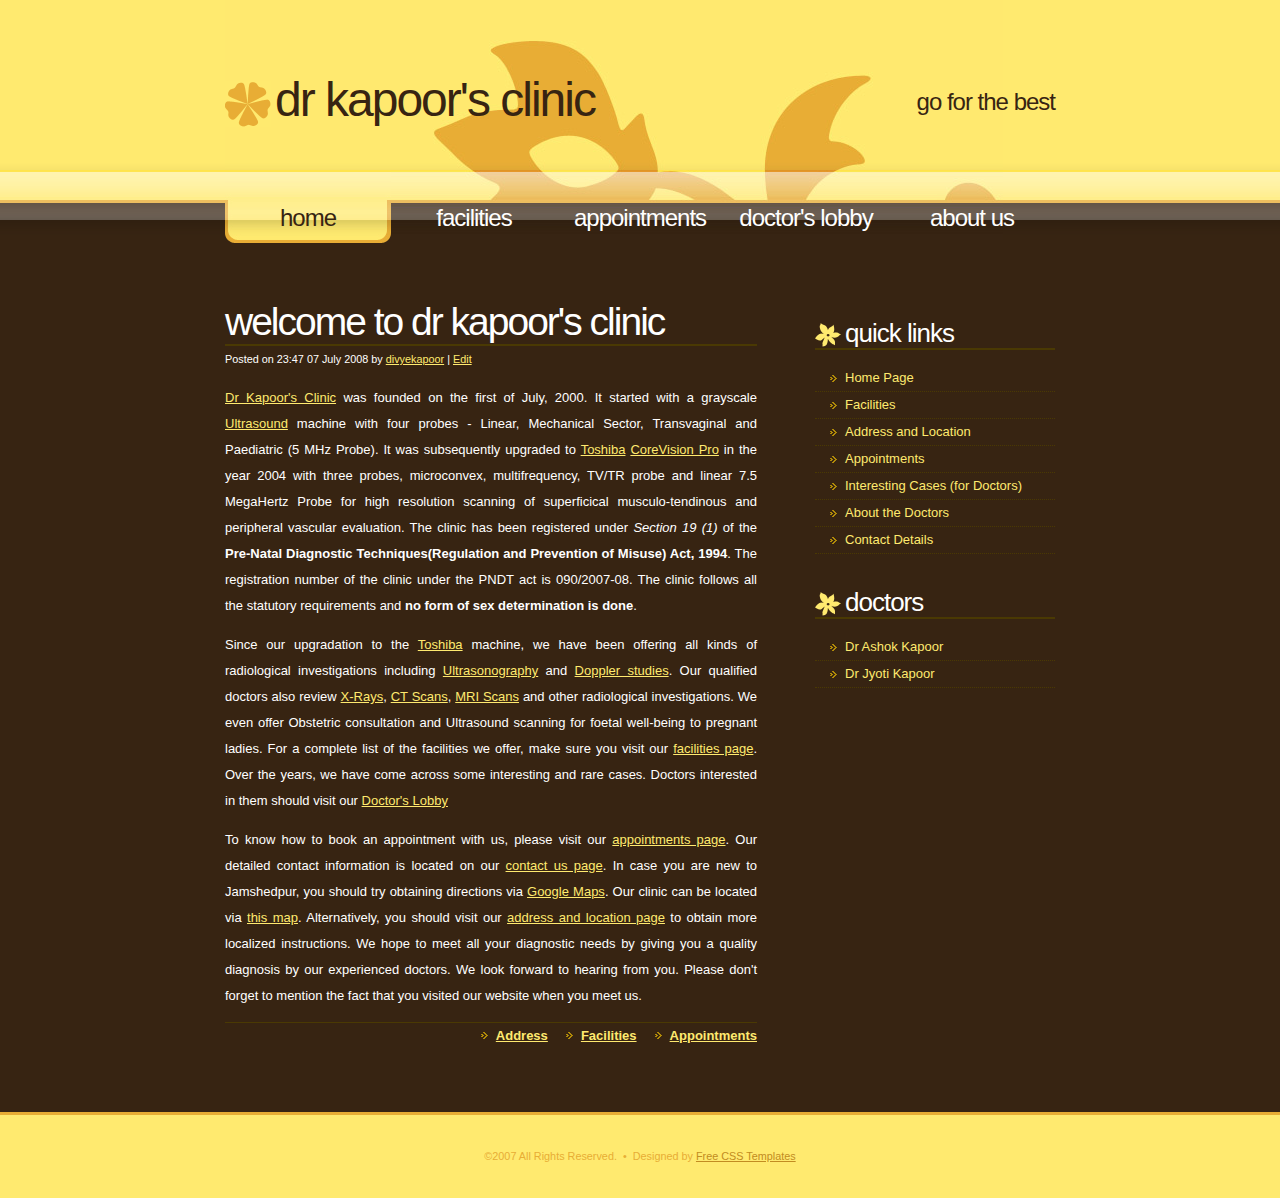
==== index.html @ 094b3041 "Initial commit of drkapoorsclinic.com" ====
<!DOCTYPE html PUBLIC "-//W3C//DTD XHTML 1.0 Strict//EN" "http://www.w3.org/TR/xhtml1/DTD/xhtml1-strict.dtd">
<!--
Design by Free CSS Templates
http://www.freecsstemplates.org
Released for free under a Creative Commons Attribution 2.5 License

Name       : Natures Charm
Description: A two-column, fixed-width design.
Version    : 1.0
Released   : 20080125

-->
<html xmlns="http://www.w3.org/1999/xhtml">
<head>
<meta http-equiv="content-type" content="text/html; charset=utf-8" />
<title>Ultrasonography, CT Scan, MRI Scan, Doppler Sonology, X-Rays, Obstetric &amp; Gynaecology (Pregnancy) Consultation in Jamshedpur - Dr Kapoor's Clinic</title>

<meta name="keywords" content="ultrasound,doppler,CT,MRI,High-resolution,Jamshedpur" />
<meta name="description" content="Dr Kapoor's Clinic provides the state of the art facilities in Ultrasonography and diagnostic consultation of CT and MRI Scans" />
<link href="default.css" rel="stylesheet" type="text/css" media="screen" />
</head>
<body>
<!-- start header -->
<div id="header">
	<div id="logo">
		<h1><a href="#">Dr Kapoor's Clinic</a></h1>
		<h2><a href="http://www.freecsstemplates.org/">Go for the best</a></h2>
	</div>
	<div id="menu">
		<ul>
			<li class="active"><a href="#" accesskey="1" title="Home Page">Home</a></li>
			<li><a href="facilities.html" accesskey="2" title="Facilities">Facilities</a></li>
			<li><a href="appointments.html" accesskey="3" title="How to obtain an appointment">Appointments</a></li>
			<li><a href="doctors.html" accesskey="4" title="Interesting cases seen over the years">Doctor's Lobby</a></li>
			<li><a href="aboutus.html" accesskey="5" title="Information about the doctors">About Us</a></li>
		</ul>
	</div>
</div>
<!-- end header -->

<!-- start page -->
<div id="page">
	<!-- start content -->
	<div id="content">
		<div class="post">
			<h1 class="title">Welcome to Dr Kapoor's Clinic</h1>
			<p class="byline"><small>Posted on 23:47 07 July 2008 by <a href="#">divyekapoor</a> | <a href="#">Edit</a></small></p>
			<div class="entry">
				<p class="justify"><a href="#">Dr Kapoor's Clinic</a> was founded on the first of July, 2000. It started with a grayscale 
				<a href="http://en.wikipedia.org/wiki/Ultrasonography" title="Ultrasonography">Ultrasound</a> machine with four probes - Linear, Mechanical Sector, Transvaginal and Paediatric (5 MHz Probe). It was subsequently upgraded to <a href="http://www.toshiba-medical.co.jp/tmd/english/index.html" title="Toshiba Medical Systems">Toshiba</a> <a href="http://www.mides.com/engl/us/used/images/Corevision.jpg" title="Toshiba CoreVision Ultrasonography Machine Image">CoreVision Pro</a> in the year 2004 with three probes, microconvex, multifrequency, TV/TR probe and linear 7.5 MegaHertz Probe for high resolution scanning of superficical musculo-tendinous and peripheral vascular evaluation. The clinic has been registered under <i>Section 19 (1)</i> of the <strong>Pre-Natal Diagnostic Techniques(Regulation and Prevention of Misuse) Act, 1994</strong>. The registration number of the clinic under the PNDT act is 090/2007-08. The clinic follows all the statutory requirements and <strong>no form of sex determination is done</strong>. </p>
				<p align="justify">Since our upgradation to the <a href="http://www.toshiba-medical.co.jp/tmd/english/index.html" title="Toshiba Medical Systems">Toshiba</a> machine, we have been offering all kinds of radiological investigations including <a href="http://en.wikipedia.org/wiki/Sonography">Ultrasonography</a> and <a href="http://en.wikipedia.org/wiki/Medical_ultrasonography#Doppler_sonography">Doppler studies</a>. Our qualified doctors also review <a href="http://en.wikipedia.org/wiki/X-rays">X-Rays</a>, <a href="http://en.wikipedia.org/wiki/Computed_Tomography">CT Scans</a>, <a href="http://en.wikipedia.org/wiki/MRI">MRI Scans</a> and other radiological investigations. We even offer Obstetric consultation and Ultrasound scanning for foetal well-being to pregnant ladies. For a complete list of the facilities we offer, make sure you visit our <a href="facilities.html" title="Ultrasound, Doppler, X-Rays, CT Scans, MRI, High-resolution scanning, Obstetric and Gynaecological Consultation">facilities page</a>. Over the years, we have come across some interesting and rare cases. Doctors interested in them should visit our <a href="doctors.html" title="Doctor's Lobby">Doctor&apos;s Lobby</a></p>
				<p align="justify">To know how to book an appointment with us, please visit our <a href="appointments.html" title="Appointment information for patients">appointments page</a>. Our detailed contact information is located on our <a href="contactus.html">contact us page</a>. In case you are new to Jamshedpur, you should try obtaining directions via <a href="http://maps.google.com">Google Maps</a>. Our clinic can be located via <a href="http://maps.google.com/maps/api/staticmap?center=Inner+Circle+Road,Bistupur,Jamshedpur,India&zoom=15&size=512x512&maptype=roadmap&markers=color:red|label:C|22.798910,86.177978&sensor=false" title="Dr Kapoor's Clinic location by map">this map</a>. Alternatively, you should visit our <a href="location.html" title="Address and Location">address and location page</a> to obtain more localized instructions. We hope to meet all your diagnostic needs by giving you a quality diagnosis by our experienced doctors. We look forward to hearing from you. Please don't forget to mention the fact that you visited our website when you meet us.</p>
			</div>
			<p class="meta"><a href="location.html" class="more">Address</a> &nbsp;&nbsp;&nbsp; <a href="facilities.html" class="comments">Facilities</a> &nbsp;&nbsp;&nbsp; <a href="appointments.html" class="comments">Appointments</a></p>
		</div>
	</div>
	<!-- end content -->
	<!-- start sidebar -->
	<div id="sidebar">
		<ul>
			<li>
				<h2>Quick Links</h2>
				<ul>
					<li><a href="index.html">Home Page</a></li>
					<li><a href="facilities.html">Facilities</a></li>
					<li><a href="location.html">Address and Location</a></li>
					<li><a href="appointments.html">Appointments</a></li>
					<li><a href="doctors.html">Interesting Cases (for Doctors)</a></li>
					<li><a href="aboutus.html">About the Doctors</a></li>
					<li><a href="contactus.html">Contact Details</a></li>
				</ul>
			</li>
			<li>
				<h2>Doctors</h2>
				<ul>
					<li><a href="drakapoor.html" title="Dr Ashok Kapoor">Dr Ashok Kapoor</a></li>
					<li><a href="drjkapoor.html" title="Dr Jyoti Kapoor">Dr Jyoti Kapoor</a></li>
				</ul>
			</li>
		</ul>
	</div>
	<!-- end sidebar -->
</div>
<div style="clear: both; height: 30px">&nbsp;</div>
<!-- end page -->
<div id="footer">
	<p>&copy;2007 All Rights Reserved. &nbsp;&bull;&nbsp; Designed by <a href="http://www.freecsstemplates.org/">Free CSS Templates</a></p>
</div>
<script type="text/javascript">
var gaJsHost = (("https:" == document.location.protocol) ? "https://ssl." : "http://www.");
document.write(unescape("%3Cscript src='" + gaJsHost + "google-analytics.com/ga.js' type='text/javascript'%3E%3C/script%3E"));
</script>
<script type="text/javascript">
var pageTracker = _gat._getTracker("UA-4979606-1");
pageTracker._initData();
pageTracker._trackPageview();
</script>
</body>
</html>
---- default.css ----
/*
Design by Free CSS Templates
http://www.freecsstemplates.org
Released for free under a Creative Commons Attribution 2.5 License
*/

body {
	margin: 0;
	padding: 0;
	background: #372412 url(images/img01.gif) repeat-x;
	font-size: 13px;
	color: #FFFFFF;
}

body, th, td, input, textarea, select, option {
	font-family: Arial, Helvetica, sans-serif;
}

h1, h2, h3 {
	text-transform: lowercase;
	font-family: "Trebuchet MS", Arial, Helvetica, sans-serif;
	font-weight: normal;
	color: #FFFFFF;
}

h1 {
	letter-spacing: -2px;
	font-size: 3em;
}

h2 {
	letter-spacing: -1px;
	font-size: 2em;
}

h3 {
	font-size: 1em;
}

p, ul, ol {
	line-height: 200%;
}

blockquote {
	padding-left: 1em;
}

blockquote p, blockquote ul, blockquote ol {
	line-height: normal;
	font-style: italic;
}

a {
	color: #FFEA6F;
}

a:hover {
	text-decoration: none;
}

img { border: none; }

/* Header */

#header {
	width: 830px;
	height: 280px;
	margin: 0 auto;
	background: url(images/img02.jpg) no-repeat;
}

/* Logo */

#logo {
	height: 170px;
	background: url(images/img07.gif) no-repeat left 65%;
}

#logo h1 {
	float: left;
	padding: 40px 40px 0 50px;
	letter-spacing: -2px;
	font-size: 48px;
}

#logo h2 {
	float: right;
	padding: 68px 0 0 0;
	font-size: 24px;
	
}

#logo a {
	text-decoration: none;
	color: #372412;
}

/* Gallery */

#gallery {
	clear: both;
	width: 830px;
	height: 300px;
	margin: 0 auto;
	
}

#top-photo h2 {
	height: 1.4em;
	font-size: 1em;
}

#top-photo p {
	margin: 0;
	padding: 0 0 10px 0;
}

/* Menu */

#menu {
	width: 830px;
	height: 70px;
	background: url(images/img03.jpg) no-repeat;
}

#menu ul {
	margin: 0;
	padding: 0;
	list-style: none;
}

#menu li {
	display: inline;
}

#menu a {
	display: block;
	float: left;
	width: 166px;
	height: 73px;
	padding-top: 35px;
	text-transform: lowercase;
	text-decoration: none;
	text-align: center;
	letter-spacing: -1px;
	font-size: 24px;
	color: #FFFFFF;
}

#menu a:hover {
	background: url(images/img09.jpg) no-repeat;
	color: #FFFFFF;
}

#menu .active a {
	background: url(images/img09.jpg) no-repeat;
	color: #372412;
}

/* Page */

#page {
	width: 830px;
	margin: 0 auto;
	padding: 20px 0;
}

/* Content */

#content {
	float: left;
	width: 532px;
}

.post {
	padding: 0 0 20px 0;
}

.title {
	margin: 0;
	border-bottom: 2px solid #4A3903;
}

.byline {
	margin: 0;
}

.meta {
	border-top: 1px solid #4A3903;
	text-align: right;
	color: #646464;
}

.meta a {
	padding-left: 15px;
	background: url(images/img06.gif) no-repeat left center;
	font-weight: bold;
}

/* Sidebar */

#sidebar {
	float: right;
	width: 240px;
}

#sidebar ul {
	margin: 0;
	padding: 0;
	list-style: none;
}

#sidebar li {
}

#sidebar li ul {
	padding: 15px 0;
}

#sidebar li li {
	padding-left: 30px;
	border-bottom: 1px dotted #4A3903;
	background: url(images/img06.gif) no-repeat 15px 50%;
}

#sidebar h2 {
	margin: 0;
	padding: 20px 0 2px 30px;
	background: url(images/img05.gif) no-repeat left bottom;
	border-bottom: 2px solid #4A3903;
}

#sidebar a {
	text-decoration: none;
}

#sidebar a:hover {
	text-decoration: underline;
}

/* Footer */

#footer {
	clear: both;
	padding: 20px 0;
	background: #FFEA6F;
	border-top: 3px solid #E8AD35;
	text-align: center;
	font-size: smaller;
	color: #E8AD35;
}

#footer a {
	color: #C28C21;
}

/* custom classes */
.justify {
    text-align: justify;
}
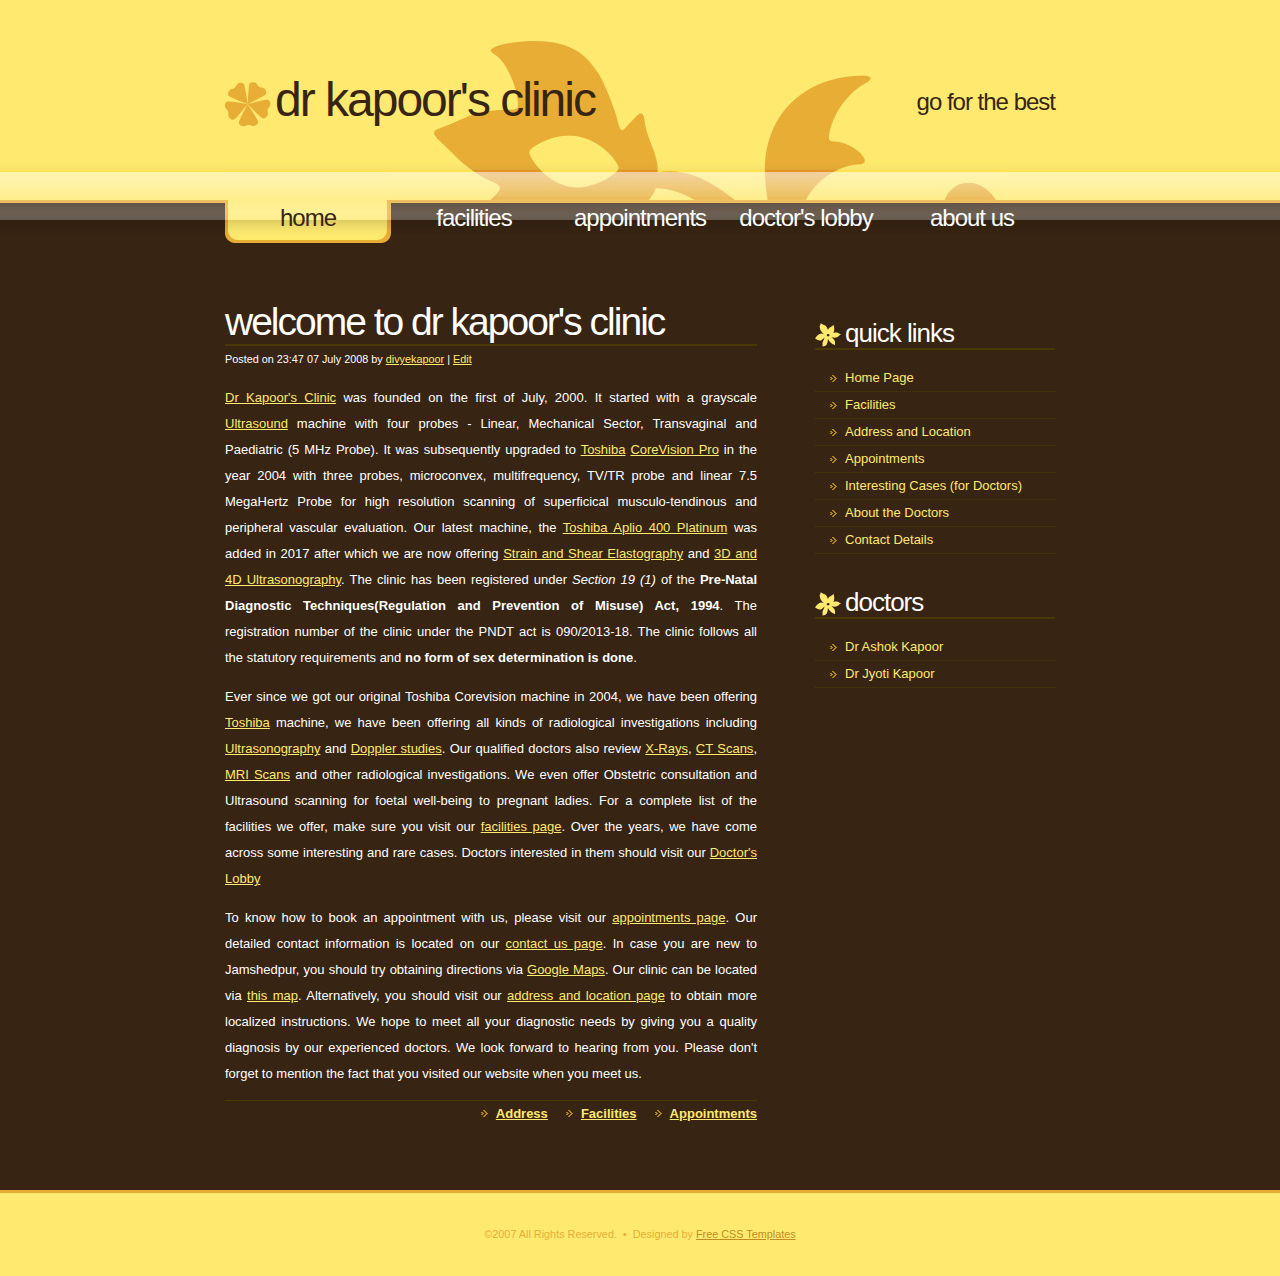
==== commit 5b667d62: "Update homepage" ====
--- a/index.html
+++ b/index.html
@@ -47,8 +47,8 @@
 			<p class="byline"><small>Posted on 23:47 07 July 2008 by <a href="#">divyekapoor</a> | <a href="#">Edit</a></small></p>
 			<div class="entry">
 				<p class="justify"><a href="#">Dr Kapoor's Clinic</a> was founded on the first of July, 2000. It started with a grayscale 
-				<a href="http://en.wikipedia.org/wiki/Ultrasonography" title="Ultrasonography">Ultrasound</a> machine with four probes - Linear, Mechanical Sector, Transvaginal and Paediatric (5 MHz Probe). It was subsequently upgraded to <a href="http://www.toshiba-medical.co.jp/tmd/english/index.html" title="Toshiba Medical Systems">Toshiba</a> <a href="http://www.mides.com/engl/us/used/images/Corevision.jpg" title="Toshiba CoreVision Ultrasonography Machine Image">CoreVision Pro</a> in the year 2004 with three probes, microconvex, multifrequency, TV/TR probe and linear 7.5 MegaHertz Probe for high resolution scanning of superficical musculo-tendinous and peripheral vascular evaluation. The clinic has been registered under <i>Section 19 (1)</i> of the <strong>Pre-Natal Diagnostic Techniques(Regulation and Prevention of Misuse) Act, 1994</strong>. The registration number of the clinic under the PNDT act is 090/2007-08. The clinic follows all the statutory requirements and <strong>no form of sex determination is done</strong>. </p>
-				<p align="justify">Since our upgradation to the <a href="http://www.toshiba-medical.co.jp/tmd/english/index.html" title="Toshiba Medical Systems">Toshiba</a> machine, we have been offering all kinds of radiological investigations including <a href="http://en.wikipedia.org/wiki/Sonography">Ultrasonography</a> and <a href="http://en.wikipedia.org/wiki/Medical_ultrasonography#Doppler_sonography">Doppler studies</a>. Our qualified doctors also review <a href="http://en.wikipedia.org/wiki/X-rays">X-Rays</a>, <a href="http://en.wikipedia.org/wiki/Computed_Tomography">CT Scans</a>, <a href="http://en.wikipedia.org/wiki/MRI">MRI Scans</a> and other radiological investigations. We even offer Obstetric consultation and Ultrasound scanning for foetal well-being to pregnant ladies. For a complete list of the facilities we offer, make sure you visit our <a href="facilities.html" title="Ultrasound, Doppler, X-Rays, CT Scans, MRI, High-resolution scanning, Obstetric and Gynaecological Consultation">facilities page</a>. Over the years, we have come across some interesting and rare cases. Doctors interested in them should visit our <a href="doctors.html" title="Doctor's Lobby">Doctor&apos;s Lobby</a></p>
+				<a href="http://en.wikipedia.org/wiki/Ultrasonography" title="Ultrasonography">Ultrasound</a> machine with four probes - Linear, Mechanical Sector, Transvaginal and Paediatric (5 MHz Probe). It was subsequently upgraded to <a href="http://www.toshiba-medical.co.jp/tmd/english/index.html" title="Toshiba Medical Systems">Toshiba</a> <a href="http://www.mides.com/engl/us/used/images/Corevision.jpg" title="Toshiba CoreVision Ultrasonography Machine Image">CoreVision Pro</a> in the year 2004 with three probes, microconvex, multifrequency, TV/TR probe and linear 7.5 MegaHertz Probe for high resolution scanning of superficical musculo-tendinous and peripheral vascular evaluation. Our latest machine, the <a href="https://eu.medical.canon/product-solutions/diagnostic-ultrasound/aplio-400-overview/aplio-400-imaging/" title="Toshiba Aplio 400 Platinum Imaging">Toshiba Aplio 400 Platinum</a> was added in 2017 after which we are now offering <a href="https://en.wikipedia.org/wiki/Elastography">Strain and Shear Elastography</a> and <a href="https://en.wikipedia.org/wiki/3D_ultrasound" title="3D Ultrasound">3D and 4D Ultrasonography</a>. The clinic has been registered under <i>Section 19 (1)</i> of the <strong>Pre-Natal Diagnostic Techniques(Regulation and Prevention of Misuse) Act, 1994</strong>. The registration number of the clinic under the PNDT act is 090/2013-18. The clinic follows all the statutory requirements and <strong>no form of sex determination is done</strong>. </p>
+				<p align="justify">Ever since we got our original Toshiba Corevision machine in 2004, we have been offering <a href="http://www.toshiba-medical.co.jp/tmd/english/index.html" title="Toshiba Medical Systems">Toshiba</a> machine, we have been offering all kinds of radiological investigations including <a href="http://en.wikipedia.org/wiki/Sonography">Ultrasonography</a> and <a href="http://en.wikipedia.org/wiki/Medical_ultrasonography#Doppler_sonography">Doppler studies</a>. Our qualified doctors also review <a href="http://en.wikipedia.org/wiki/X-rays">X-Rays</a>, <a href="http://en.wikipedia.org/wiki/Computed_Tomography">CT Scans</a>, <a href="http://en.wikipedia.org/wiki/MRI">MRI Scans</a> and other radiological investigations. We even offer Obstetric consultation and Ultrasound scanning for foetal well-being to pregnant ladies. For a complete list of the facilities we offer, make sure you visit our <a href="facilities.html" title="Ultrasound, Doppler, X-Rays, CT Scans, MRI, High-resolution scanning, Obstetric and Gynaecological Consultation">facilities page</a>. Over the years, we have come across some interesting and rare cases. Doctors interested in them should visit our <a href="doctors.html" title="Doctor's Lobby">Doctor&apos;s Lobby</a></p>
 				<p align="justify">To know how to book an appointment with us, please visit our <a href="appointments.html" title="Appointment information for patients">appointments page</a>. Our detailed contact information is located on our <a href="contactus.html">contact us page</a>. In case you are new to Jamshedpur, you should try obtaining directions via <a href="http://maps.google.com">Google Maps</a>. Our clinic can be located via <a href="http://maps.google.com/maps/api/staticmap?center=Inner+Circle+Road,Bistupur,Jamshedpur,India&zoom=15&size=512x512&maptype=roadmap&markers=color:red|label:C|22.798910,86.177978&sensor=false" title="Dr Kapoor's Clinic location by map">this map</a>. Alternatively, you should visit our <a href="location.html" title="Address and Location">address and location page</a> to obtain more localized instructions. We hope to meet all your diagnostic needs by giving you a quality diagnosis by our experienced doctors. We look forward to hearing from you. Please don't forget to mention the fact that you visited our website when you meet us.</p>
 			</div>
 			<p class="meta"><a href="location.html" class="more">Address</a> &nbsp;&nbsp;&nbsp; <a href="facilities.html" class="comments">Facilities</a> &nbsp;&nbsp;&nbsp; <a href="appointments.html" class="comments">Appointments</a></p>
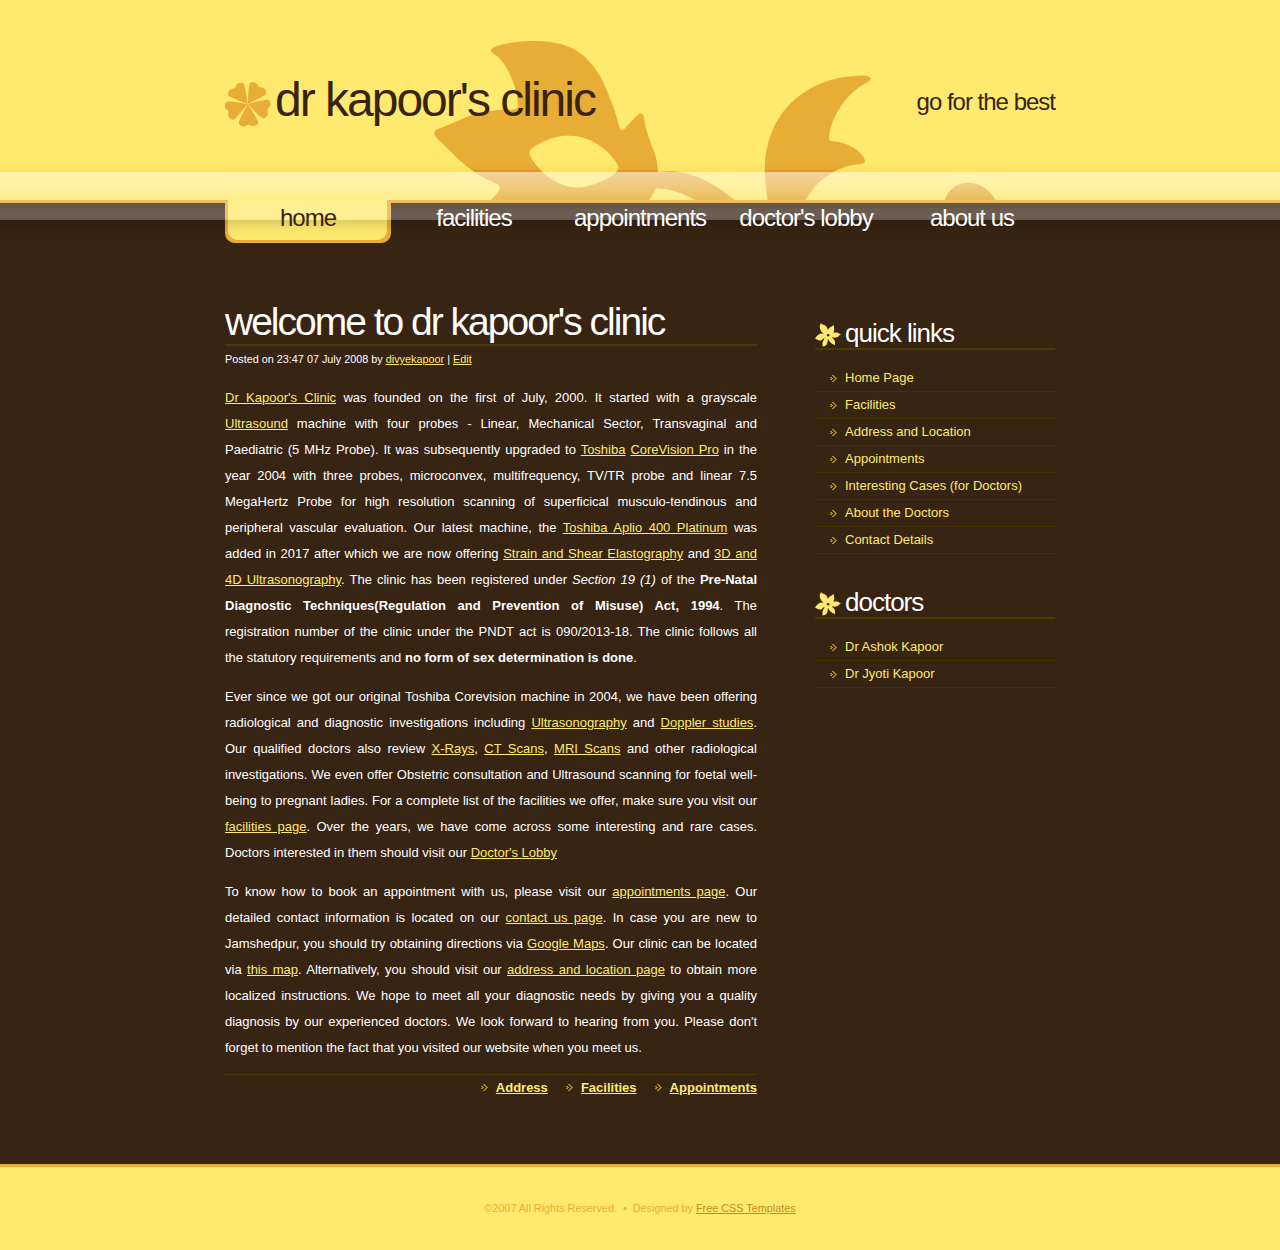
==== commit 9c9120d6: "Fix double words." ====
--- a/index.html
+++ b/index.html
@@ -48,7 +48,7 @@
 			<div class="entry">
 				<p class="justify"><a href="#">Dr Kapoor's Clinic</a> was founded on the first of July, 2000. It started with a grayscale 
 				<a href="http://en.wikipedia.org/wiki/Ultrasonography" title="Ultrasonography">Ultrasound</a> machine with four probes - Linear, Mechanical Sector, Transvaginal and Paediatric (5 MHz Probe). It was subsequently upgraded to <a href="http://www.toshiba-medical.co.jp/tmd/english/index.html" title="Toshiba Medical Systems">Toshiba</a> <a href="http://www.mides.com/engl/us/used/images/Corevision.jpg" title="Toshiba CoreVision Ultrasonography Machine Image">CoreVision Pro</a> in the year 2004 with three probes, microconvex, multifrequency, TV/TR probe and linear 7.5 MegaHertz Probe for high resolution scanning of superficical musculo-tendinous and peripheral vascular evaluation. Our latest machine, the <a href="https://eu.medical.canon/product-solutions/diagnostic-ultrasound/aplio-400-overview/aplio-400-imaging/" title="Toshiba Aplio 400 Platinum Imaging">Toshiba Aplio 400 Platinum</a> was added in 2017 after which we are now offering <a href="https://en.wikipedia.org/wiki/Elastography">Strain and Shear Elastography</a> and <a href="https://en.wikipedia.org/wiki/3D_ultrasound" title="3D Ultrasound">3D and 4D Ultrasonography</a>. The clinic has been registered under <i>Section 19 (1)</i> of the <strong>Pre-Natal Diagnostic Techniques(Regulation and Prevention of Misuse) Act, 1994</strong>. The registration number of the clinic under the PNDT act is 090/2013-18. The clinic follows all the statutory requirements and <strong>no form of sex determination is done</strong>. </p>
-				<p align="justify">Ever since we got our original Toshiba Corevision machine in 2004, we have been offering <a href="http://www.toshiba-medical.co.jp/tmd/english/index.html" title="Toshiba Medical Systems">Toshiba</a> machine, we have been offering all kinds of radiological investigations including <a href="http://en.wikipedia.org/wiki/Sonography">Ultrasonography</a> and <a href="http://en.wikipedia.org/wiki/Medical_ultrasonography#Doppler_sonography">Doppler studies</a>. Our qualified doctors also review <a href="http://en.wikipedia.org/wiki/X-rays">X-Rays</a>, <a href="http://en.wikipedia.org/wiki/Computed_Tomography">CT Scans</a>, <a href="http://en.wikipedia.org/wiki/MRI">MRI Scans</a> and other radiological investigations. We even offer Obstetric consultation and Ultrasound scanning for foetal well-being to pregnant ladies. For a complete list of the facilities we offer, make sure you visit our <a href="facilities.html" title="Ultrasound, Doppler, X-Rays, CT Scans, MRI, High-resolution scanning, Obstetric and Gynaecological Consultation">facilities page</a>. Over the years, we have come across some interesting and rare cases. Doctors interested in them should visit our <a href="doctors.html" title="Doctor's Lobby">Doctor&apos;s Lobby</a></p>
+				<p align="justify">Ever since we got our original Toshiba Corevision machine in 2004, we have been offering radiological and diagnostic investigations including <a href="http://en.wikipedia.org/wiki/Sonography">Ultrasonography</a> and <a href="http://en.wikipedia.org/wiki/Medical_ultrasonography#Doppler_sonography">Doppler studies</a>. Our qualified doctors also review <a href="http://en.wikipedia.org/wiki/X-rays">X-Rays</a>, <a href="http://en.wikipedia.org/wiki/Computed_Tomography">CT Scans</a>, <a href="http://en.wikipedia.org/wiki/MRI">MRI Scans</a> and other radiological investigations. We even offer Obstetric consultation and Ultrasound scanning for foetal well-being to pregnant ladies. For a complete list of the facilities we offer, make sure you visit our <a href="facilities.html" title="Ultrasound, Doppler, X-Rays, CT Scans, MRI, High-resolution scanning, Obstetric and Gynaecological Consultation">facilities page</a>. Over the years, we have come across some interesting and rare cases. Doctors interested in them should visit our <a href="doctors.html" title="Doctor's Lobby">Doctor&apos;s Lobby</a></p>
 				<p align="justify">To know how to book an appointment with us, please visit our <a href="appointments.html" title="Appointment information for patients">appointments page</a>. Our detailed contact information is located on our <a href="contactus.html">contact us page</a>. In case you are new to Jamshedpur, you should try obtaining directions via <a href="http://maps.google.com">Google Maps</a>. Our clinic can be located via <a href="http://maps.google.com/maps/api/staticmap?center=Inner+Circle+Road,Bistupur,Jamshedpur,India&zoom=15&size=512x512&maptype=roadmap&markers=color:red|label:C|22.798910,86.177978&sensor=false" title="Dr Kapoor's Clinic location by map">this map</a>. Alternatively, you should visit our <a href="location.html" title="Address and Location">address and location page</a> to obtain more localized instructions. We hope to meet all your diagnostic needs by giving you a quality diagnosis by our experienced doctors. We look forward to hearing from you. Please don't forget to mention the fact that you visited our website when you meet us.</p>
 			</div>
 			<p class="meta"><a href="location.html" class="more">Address</a> &nbsp;&nbsp;&nbsp; <a href="facilities.html" class="comments">Facilities</a> &nbsp;&nbsp;&nbsp; <a href="appointments.html" class="comments">Appointments</a></p>
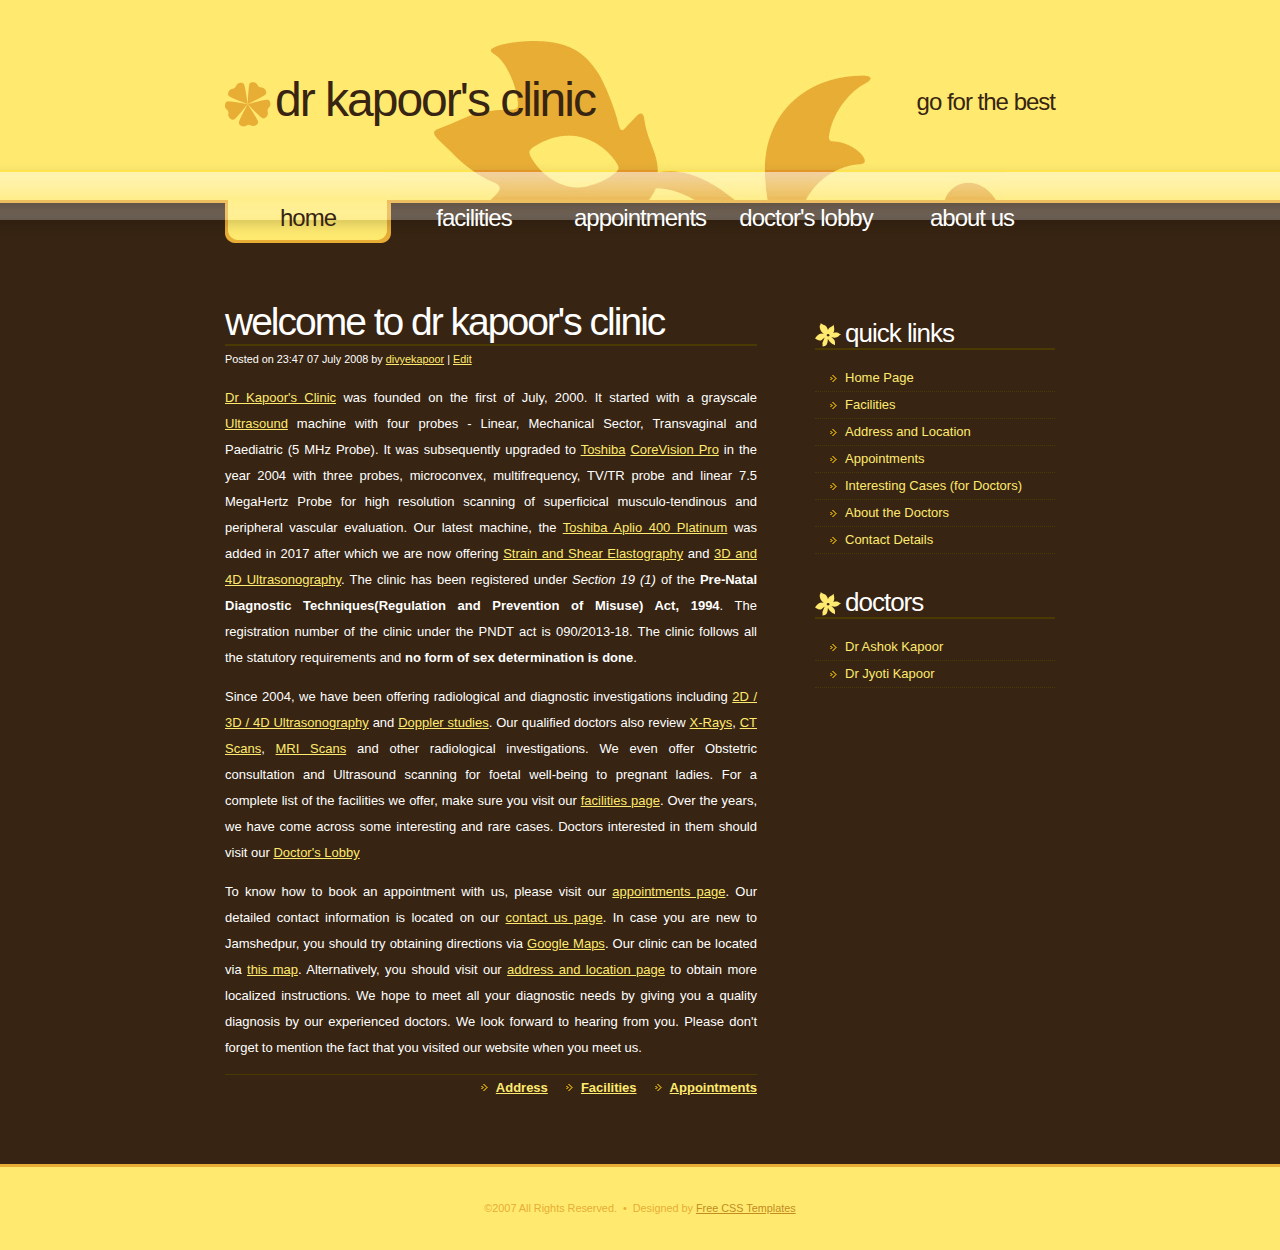
==== commit c359cb92: "Minor fixes to homepage" ====
--- a/index.html
+++ b/index.html
@@ -48,7 +48,7 @@
 			<div class="entry">
 				<p class="justify"><a href="#">Dr Kapoor's Clinic</a> was founded on the first of July, 2000. It started with a grayscale 
 				<a href="http://en.wikipedia.org/wiki/Ultrasonography" title="Ultrasonography">Ultrasound</a> machine with four probes - Linear, Mechanical Sector, Transvaginal and Paediatric (5 MHz Probe). It was subsequently upgraded to <a href="http://www.toshiba-medical.co.jp/tmd/english/index.html" title="Toshiba Medical Systems">Toshiba</a> <a href="http://www.mides.com/engl/us/used/images/Corevision.jpg" title="Toshiba CoreVision Ultrasonography Machine Image">CoreVision Pro</a> in the year 2004 with three probes, microconvex, multifrequency, TV/TR probe and linear 7.5 MegaHertz Probe for high resolution scanning of superficical musculo-tendinous and peripheral vascular evaluation. Our latest machine, the <a href="https://eu.medical.canon/product-solutions/diagnostic-ultrasound/aplio-400-overview/aplio-400-imaging/" title="Toshiba Aplio 400 Platinum Imaging">Toshiba Aplio 400 Platinum</a> was added in 2017 after which we are now offering <a href="https://en.wikipedia.org/wiki/Elastography">Strain and Shear Elastography</a> and <a href="https://en.wikipedia.org/wiki/3D_ultrasound" title="3D Ultrasound">3D and 4D Ultrasonography</a>. The clinic has been registered under <i>Section 19 (1)</i> of the <strong>Pre-Natal Diagnostic Techniques(Regulation and Prevention of Misuse) Act, 1994</strong>. The registration number of the clinic under the PNDT act is 090/2013-18. The clinic follows all the statutory requirements and <strong>no form of sex determination is done</strong>. </p>
-				<p align="justify">Ever since we got our original Toshiba Corevision machine in 2004, we have been offering radiological and diagnostic investigations including <a href="http://en.wikipedia.org/wiki/Sonography">Ultrasonography</a> and <a href="http://en.wikipedia.org/wiki/Medical_ultrasonography#Doppler_sonography">Doppler studies</a>. Our qualified doctors also review <a href="http://en.wikipedia.org/wiki/X-rays">X-Rays</a>, <a href="http://en.wikipedia.org/wiki/Computed_Tomography">CT Scans</a>, <a href="http://en.wikipedia.org/wiki/MRI">MRI Scans</a> and other radiological investigations. We even offer Obstetric consultation and Ultrasound scanning for foetal well-being to pregnant ladies. For a complete list of the facilities we offer, make sure you visit our <a href="facilities.html" title="Ultrasound, Doppler, X-Rays, CT Scans, MRI, High-resolution scanning, Obstetric and Gynaecological Consultation">facilities page</a>. Over the years, we have come across some interesting and rare cases. Doctors interested in them should visit our <a href="doctors.html" title="Doctor's Lobby">Doctor&apos;s Lobby</a></p>
+				<p align="justify">Since 2004, we have been offering radiological and diagnostic investigations including <a href="http://en.wikipedia.org/wiki/Sonography">2D / 3D / 4D Ultrasonography</a> and <a href="http://en.wikipedia.org/wiki/Medical_ultrasonography#Doppler_sonography">Doppler studies</a>. Our qualified doctors also review <a href="http://en.wikipedia.org/wiki/X-rays">X-Rays</a>, <a href="http://en.wikipedia.org/wiki/Computed_Tomography">CT Scans</a>, <a href="http://en.wikipedia.org/wiki/MRI">MRI Scans</a> and other radiological investigations. We even offer Obstetric consultation and Ultrasound scanning for foetal well-being to pregnant ladies. For a complete list of the facilities we offer, make sure you visit our <a href="facilities.html" title="Ultrasound, Doppler, X-Rays, CT Scans, MRI, High-resolution scanning, Obstetric and Gynaecological Consultation">facilities page</a>. Over the years, we have come across some interesting and rare cases. Doctors interested in them should visit our <a href="doctors.html" title="Doctor's Lobby">Doctor&apos;s Lobby</a></p>
 				<p align="justify">To know how to book an appointment with us, please visit our <a href="appointments.html" title="Appointment information for patients">appointments page</a>. Our detailed contact information is located on our <a href="contactus.html">contact us page</a>. In case you are new to Jamshedpur, you should try obtaining directions via <a href="http://maps.google.com">Google Maps</a>. Our clinic can be located via <a href="http://maps.google.com/maps/api/staticmap?center=Inner+Circle+Road,Bistupur,Jamshedpur,India&zoom=15&size=512x512&maptype=roadmap&markers=color:red|label:C|22.798910,86.177978&sensor=false" title="Dr Kapoor's Clinic location by map">this map</a>. Alternatively, you should visit our <a href="location.html" title="Address and Location">address and location page</a> to obtain more localized instructions. We hope to meet all your diagnostic needs by giving you a quality diagnosis by our experienced doctors. We look forward to hearing from you. Please don't forget to mention the fact that you visited our website when you meet us.</p>
 			</div>
 			<p class="meta"><a href="location.html" class="more">Address</a> &nbsp;&nbsp;&nbsp; <a href="facilities.html" class="comments">Facilities</a> &nbsp;&nbsp;&nbsp; <a href="appointments.html" class="comments">Appointments</a></p>
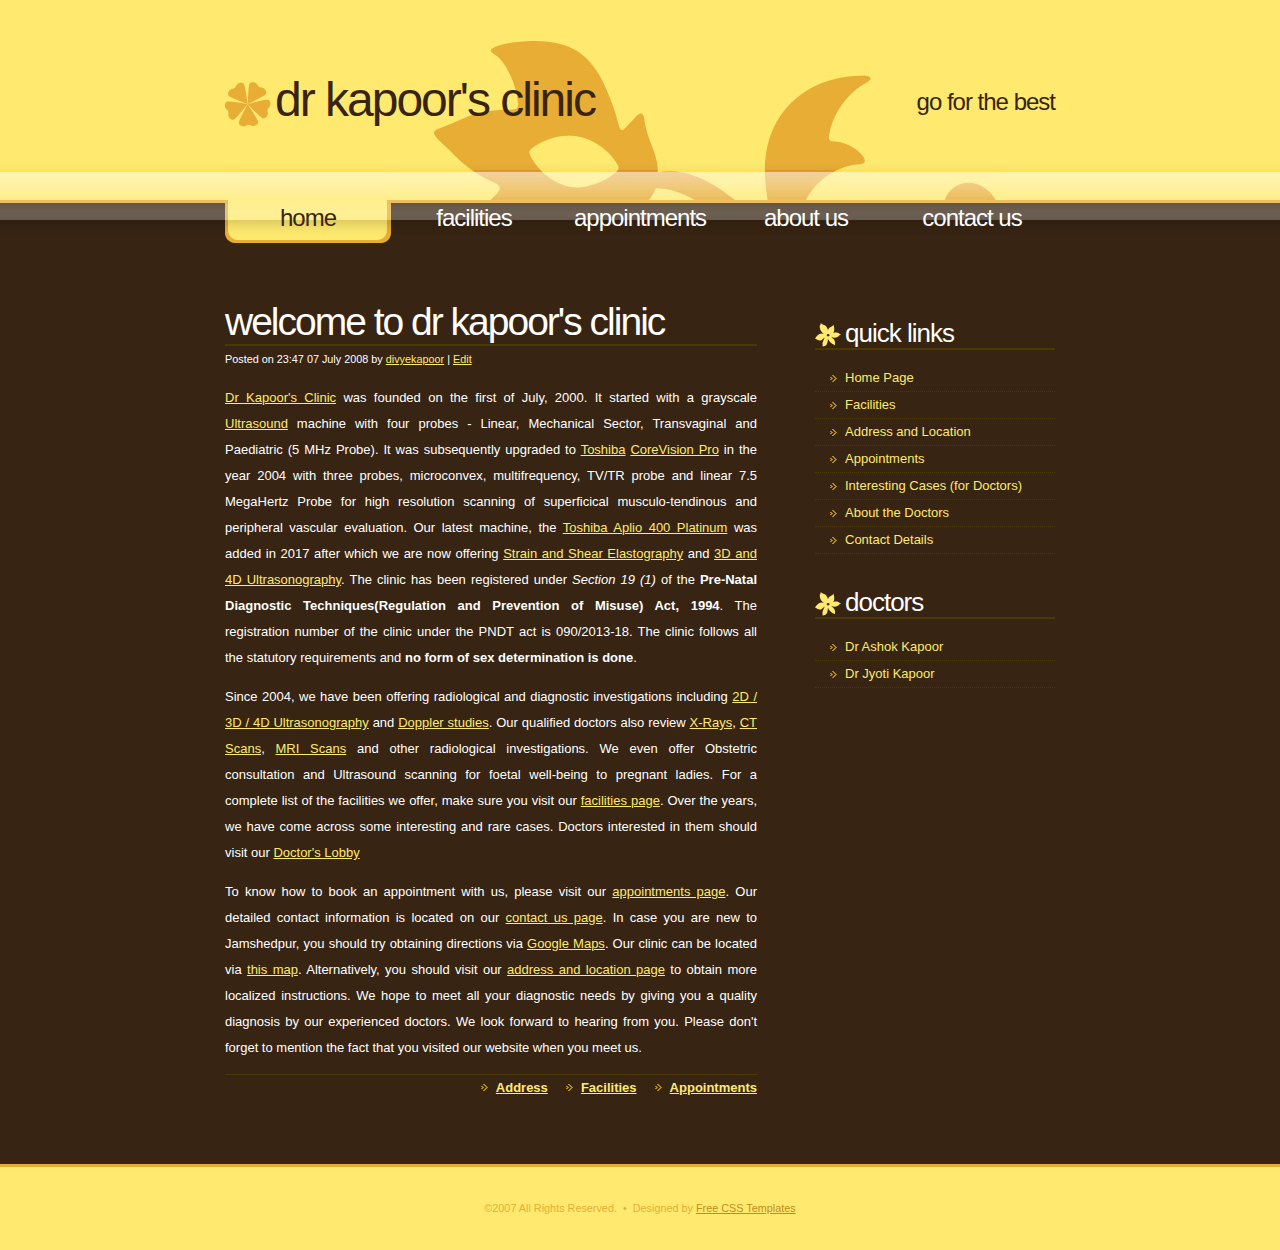
==== commit 18f67974: "Update index.html" ====
--- a/index.html
+++ b/index.html
@@ -31,8 +31,8 @@
 			<li class="active"><a href="#" accesskey="1" title="Home Page">Home</a></li>
 			<li><a href="facilities.html" accesskey="2" title="Facilities">Facilities</a></li>
 			<li><a href="appointments.html" accesskey="3" title="How to obtain an appointment">Appointments</a></li>
-			<li><a href="doctors.html" accesskey="4" title="Interesting cases seen over the years">Doctor's Lobby</a></li>
-			<li><a href="aboutus.html" accesskey="5" title="Information about the doctors">About Us</a></li>
+			<li><a href="aboutus.html" accesskey="4" title="Information about the doctors">About Us</a></li>
+			<li><a href="contactus.html" accesskey="5" title="Contact the doctors">Contact Us</a></li>
 		</ul>
 	</div>
 </div>
@@ -95,5 +95,14 @@
 pageTracker._initData();
 pageTracker._trackPageview();
 </script>
+<!-- Global site tag (gtag.js) - Google Analytics -->
+<script async src="https://www.googletagmanager.com/gtag/js?id=UA-33556793-2"></script>
+<script>
+  window.dataLayer = window.dataLayer || [];
+  function gtag(){dataLayer.push(arguments);}
+  gtag('js', new Date());
+
+  gtag('config', 'UA-33556793-2');
+</script>
 </body>
 </html>
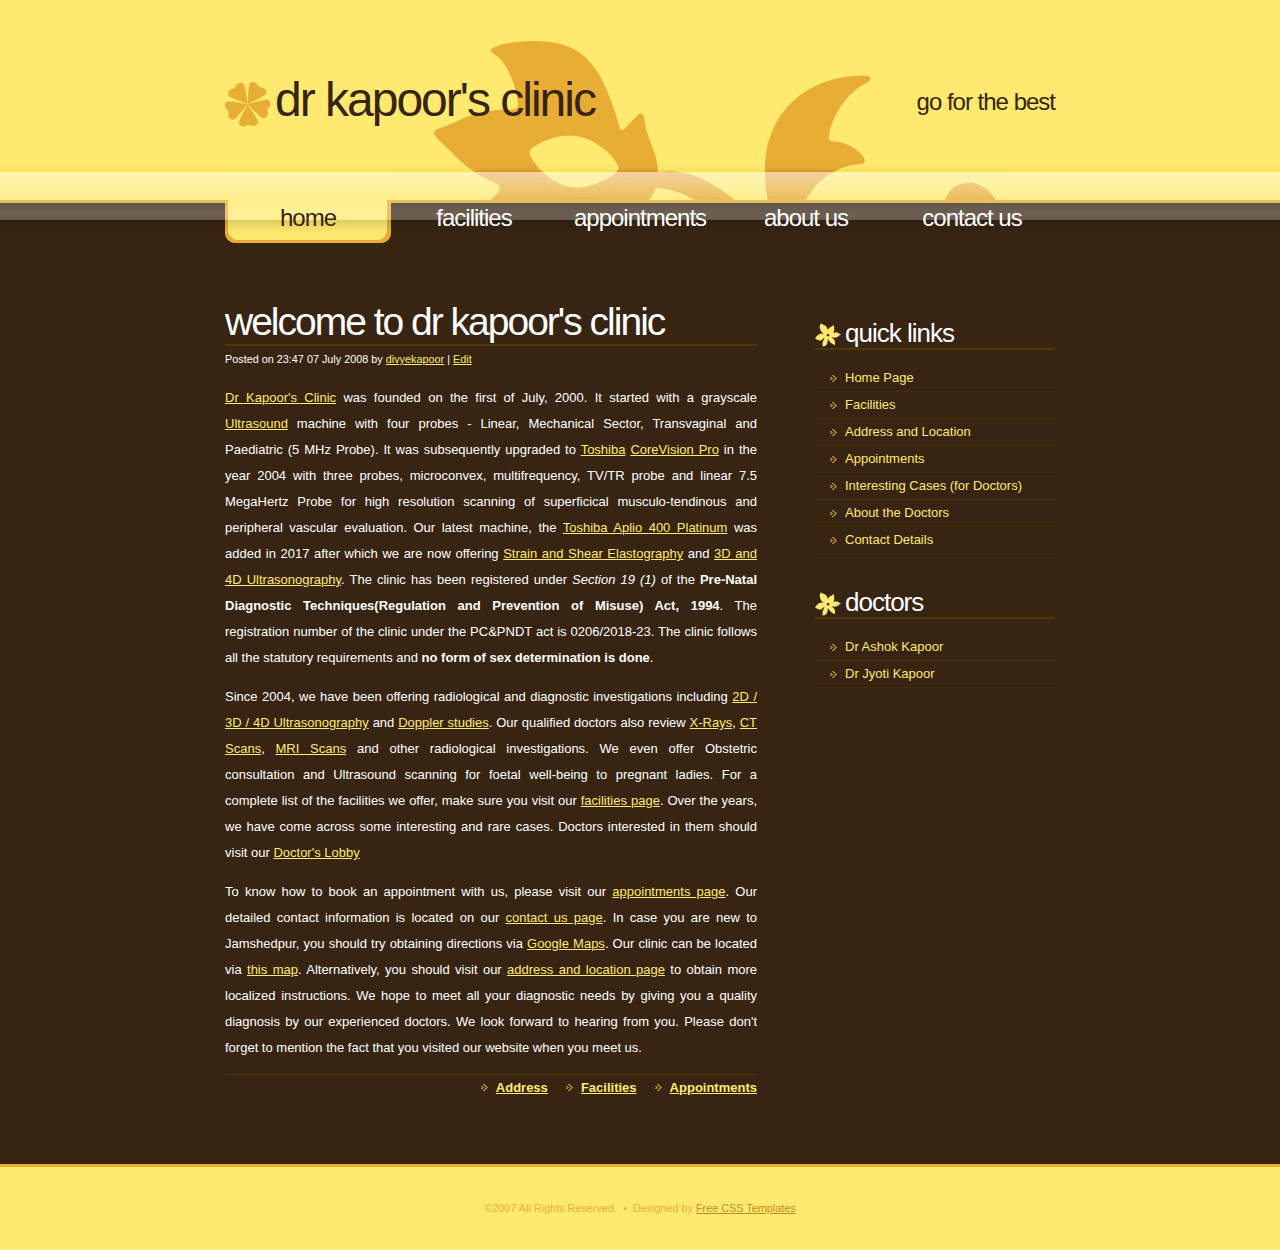
==== commit 949d0698: "[fixes] Latest updates 2022." ====
--- a/index.html
+++ b/index.html
@@ -47,7 +47,7 @@
 			<p class="byline"><small>Posted on 23:47 07 July 2008 by <a href="#">divyekapoor</a> | <a href="#">Edit</a></small></p>
 			<div class="entry">
 				<p class="justify"><a href="#">Dr Kapoor's Clinic</a> was founded on the first of July, 2000. It started with a grayscale 
-				<a href="http://en.wikipedia.org/wiki/Ultrasonography" title="Ultrasonography">Ultrasound</a> machine with four probes - Linear, Mechanical Sector, Transvaginal and Paediatric (5 MHz Probe). It was subsequently upgraded to <a href="http://www.toshiba-medical.co.jp/tmd/english/index.html" title="Toshiba Medical Systems">Toshiba</a> <a href="http://www.mides.com/engl/us/used/images/Corevision.jpg" title="Toshiba CoreVision Ultrasonography Machine Image">CoreVision Pro</a> in the year 2004 with three probes, microconvex, multifrequency, TV/TR probe and linear 7.5 MegaHertz Probe for high resolution scanning of superficical musculo-tendinous and peripheral vascular evaluation. Our latest machine, the <a href="https://eu.medical.canon/product-solutions/diagnostic-ultrasound/aplio-400-overview/aplio-400-imaging/" title="Toshiba Aplio 400 Platinum Imaging">Toshiba Aplio 400 Platinum</a> was added in 2017 after which we are now offering <a href="https://en.wikipedia.org/wiki/Elastography">Strain and Shear Elastography</a> and <a href="https://en.wikipedia.org/wiki/3D_ultrasound" title="3D Ultrasound">3D and 4D Ultrasonography</a>. The clinic has been registered under <i>Section 19 (1)</i> of the <strong>Pre-Natal Diagnostic Techniques(Regulation and Prevention of Misuse) Act, 1994</strong>. The registration number of the clinic under the PNDT act is 090/2013-18. The clinic follows all the statutory requirements and <strong>no form of sex determination is done</strong>. </p>
+				<a href="http://en.wikipedia.org/wiki/Ultrasonography" title="Ultrasonography">Ultrasound</a> machine with four probes - Linear, Mechanical Sector, Transvaginal and Paediatric (5 MHz Probe). It was subsequently upgraded to <a href="http://www.toshiba-medical.co.jp/tmd/english/index.html" title="Toshiba Medical Systems">Toshiba</a> <a href="http://www.mides.com/engl/us/used/images/Corevision.jpg" title="Toshiba CoreVision Ultrasonography Machine Image">CoreVision Pro</a> in the year 2004 with three probes, microconvex, multifrequency, TV/TR probe and linear 7.5 MegaHertz Probe for high resolution scanning of superficical musculo-tendinous and peripheral vascular evaluation. Our latest machine, the <a href="https://eu.medical.canon/product-solutions/diagnostic-ultrasound/aplio-400-overview/aplio-400-imaging/" title="Toshiba Aplio 400 Platinum Imaging">Toshiba Aplio 400 Platinum</a> was added in 2017 after which we are now offering <a href="https://en.wikipedia.org/wiki/Elastography">Strain and Shear Elastography</a> and <a href="https://en.wikipedia.org/wiki/3D_ultrasound" title="3D Ultrasound">3D and 4D Ultrasonography</a>. The clinic has been registered under <i>Section 19 (1)</i> of the <strong>Pre-Natal Diagnostic Techniques(Regulation and Prevention of Misuse) Act, 1994</strong>. The registration number of the clinic under the PC&PNDT act is 0206/2018-23. The clinic follows all the statutory requirements and <strong>no form of sex determination is done</strong>. </p>
 				<p align="justify">Since 2004, we have been offering radiological and diagnostic investigations including <a href="http://en.wikipedia.org/wiki/Sonography">2D / 3D / 4D Ultrasonography</a> and <a href="http://en.wikipedia.org/wiki/Medical_ultrasonography#Doppler_sonography">Doppler studies</a>. Our qualified doctors also review <a href="http://en.wikipedia.org/wiki/X-rays">X-Rays</a>, <a href="http://en.wikipedia.org/wiki/Computed_Tomography">CT Scans</a>, <a href="http://en.wikipedia.org/wiki/MRI">MRI Scans</a> and other radiological investigations. We even offer Obstetric consultation and Ultrasound scanning for foetal well-being to pregnant ladies. For a complete list of the facilities we offer, make sure you visit our <a href="facilities.html" title="Ultrasound, Doppler, X-Rays, CT Scans, MRI, High-resolution scanning, Obstetric and Gynaecological Consultation">facilities page</a>. Over the years, we have come across some interesting and rare cases. Doctors interested in them should visit our <a href="doctors.html" title="Doctor's Lobby">Doctor&apos;s Lobby</a></p>
 				<p align="justify">To know how to book an appointment with us, please visit our <a href="appointments.html" title="Appointment information for patients">appointments page</a>. Our detailed contact information is located on our <a href="contactus.html">contact us page</a>. In case you are new to Jamshedpur, you should try obtaining directions via <a href="http://maps.google.com">Google Maps</a>. Our clinic can be located via <a href="http://maps.google.com/maps/api/staticmap?center=Inner+Circle+Road,Bistupur,Jamshedpur,India&zoom=15&size=512x512&maptype=roadmap&markers=color:red|label:C|22.798910,86.177978&sensor=false" title="Dr Kapoor's Clinic location by map">this map</a>. Alternatively, you should visit our <a href="location.html" title="Address and Location">address and location page</a> to obtain more localized instructions. We hope to meet all your diagnostic needs by giving you a quality diagnosis by our experienced doctors. We look forward to hearing from you. Please don't forget to mention the fact that you visited our website when you meet us.</p>
 			</div>
